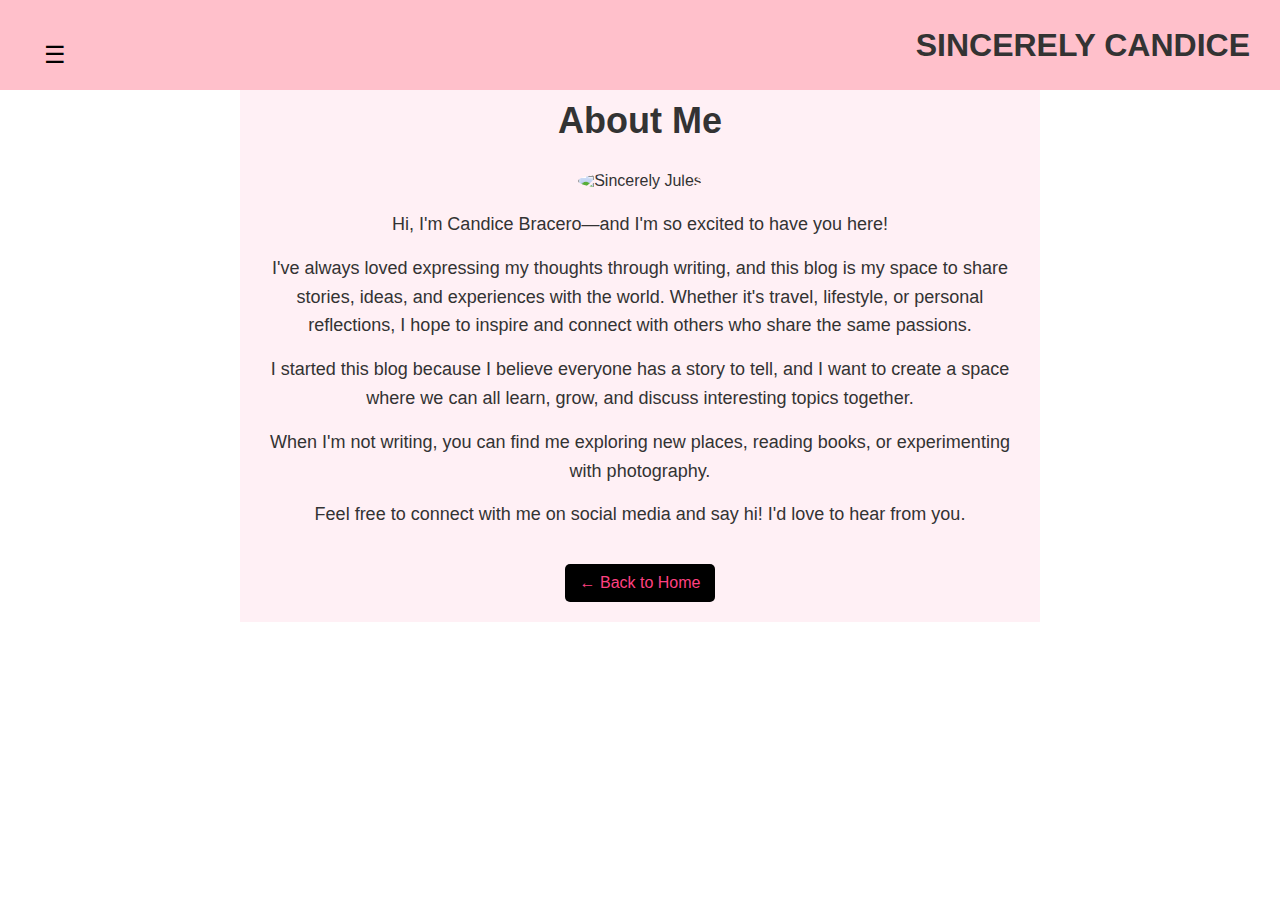
==== about.html @ d790c2d2 "Add files via upload" ====
<!DOCTYPE html>
<html lang="en">
<head>
    <meta charset="UTF-8">
    <meta name="viewport" content="width=device-width, initial-scale=1.0">
    <title>About - Sincerely Candice</title>
    <link rel="stylesheet" href="styles.css">
</head>
<body>

    <header>
        <nav>
            <div class="menu-icon" id="menuButton">☰
                <div id="sidebar" class="sidebar">
                    <a href="#" class="close-btn" id="closeButton"></a>
                    <a href="index.html">Home</a>
                    <a href="about.html">About</a>
                    <a href="blog.html">Blog</a>
                    <a href="contact.html">Contact</a>
                </div>
            </div>
            <h1 class="logo">SINCERELY CANDICE</h1>
        </nav>
    </header>

    <main class="about-section">
        <h1>About Me</h1>
        <img src="Images/IMG_8227  f.jpg" alt="Sincerely Jules" class="about-image">
        
        <p>Hi, I'm Candice Bracero—and I'm so excited to have you here!</p>
        <p>I've always loved expressing my thoughts through writing, and this blog is my space to share stories, ideas, and experiences with the world. Whether it's travel, lifestyle, or personal reflections, I hope to inspire and connect with others who share the same passions.</p>
        <p>I started this blog because I believe everyone has a story to tell, and I want to create a space where we can all learn, grow, and discuss interesting topics together.</p>
        <p>When I'm not writing, you can find me exploring new places, reading books, or experimenting with photography.</p>
        <p>Feel free to connect with me on social media and say hi! I'd love to hear from you.</p>
        <a href="index.html" class="back-home">← Back to Home</a>
    </main>

    <script src="main.js"></script>
</body>
</html>
---- styles.css ----
/* General Styles */
* {
    margin: 0;
    padding: 0;
    box-sizing: border-box;
    font-family: 'Arial', sans-serif;
}

body {
    background-color: #fff;
    color: #333;
}

/* Navigation Bar */
header {
    position: fixed;
    top: 0;
    width: 100%;
    background: linear-gradient(pink);
    padding: 10px;
    display: flex;
    justify-content: space-between;
    align-items: center;
    z-index: 100;
}

nav {
    width: 100%;
    display: flex;
    justify-content: space-between;
    align-items: center;
    padding: 10px 20px;
}

/* Menu Icon (☰) */
.menu-icon {
    position: relative;
    font-size: 24px;
    cursor: pointer;
    color: black;
    padding: 10px;
    width: 50px; /* Makes it easy to click */
    height: 50px;
    text-align: center;
    line-height: 50px;
    border-radius: 5px;
    transition: 0.3s;
    display: inline-block;
}

.menu-icon:hover {
    background: rgba(0, 0, 0, 0.1);
}

/* Sidebar (Hidden by Default) */
.sidebar {
    position: absolute;
    top: 100%;
    left: 0;
    width: 150px;
    background: darkgrey;
    color: white ;
    display: none; /* Hidden initially */
    flex-direction: column;
    padding: 5px;
    border-radius: 5px;
    box-shadow: 0px 4px 8px rgba(0, 0, 0, 0.2);
}

.sidebar.active {
    display: flex; /* Show when active */
}

.sidebar a {
    padding: 10px;
    color: white;
    text-decoration: none;
    font-size: 16px;
    display: block;
}

.sidebar a:hover {
    background: #575757;
}

.sidebar .close-btn {
    text-align: right;
    font-size: 18px;
    cursor: pointer;
    padding: 5px;
}

/* About Page */
.about-section {
    background-color: lavenderblush;
    max-width: 800px;
    margin: 80px auto;
    padding: 20px;
    font-family: 'Playfair Display', serif;
    text-align: center;
}

.about-section h1 {
    font-size: 36px;
    font-weight: bold;
    margin-bottom: 10px;
}

.about-image {
    width: 250px;
    height: 250px;
    border-radius: 50%;
    margin: 20px 0;
    object-fit: cover;
}

.about-section h2 {
    font-size: 24px;
    margin-top: 20px;
    font-weight: bold;
}

.about-section p {
    font-size: 18px;
    line-height: 1.6;
    color: #333;
    margin-bottom: 15px;
}

.about-section a {
    color: #ff4081;
    text-decoration: none;
}

.back-home {
    display: inline-block;
    margin-top: 20px;
    padding: 10px 15px;
    background: black;
    color: white;
    text-decoration: none;
    border-radius: 5px;
    transition: 0.3s;
}

.back-home:hover {
    background: #ff4081;
}

/* Contact Page */
.contact-section {
    background-color: lavenderblush;
    max-width: 600px;
    margin: 80px auto;
    padding: 20px;
    font-family: 'Playfair Display', serif;
    text-align: center;
}

.contact-section h1 {
    font-size: 36px;
    font-weight: bold;
    margin-bottom: 10px;
}

.contact-section p {
    font-size: 18px;
    line-height: 1.6;
    color: #333;
    margin-bottom: 20px;
}

.contact-form {
    display: flex;
    flex-direction: column;
    gap: 15px;
    text-align: left;
}

.contact-form label {
    font-weight: bold;
}

.contact-form input, 
.contact-form textarea {
    width: 100%;
    padding: 10px;
    border: 1px solid #ccc;
    border-radius: 5px;
    font-size: 16px;
}

.contact-form button {
    padding: 10px;
    background: black;
    color: white;
    border: none;
    border-radius: 5px;
    font-size: 16px;
    cursor: pointer;
    transition: 0.3s;
}

.contact-form button:hover {
    background: #ff4081;
}

.social-links {
    margin-top: 20px;
}

.social-links a {
    display: inline-block;
    margin: 5px;
    text-decoration: none;
    color: #ff4081;
    font-weight: bold;
}

.back-home {
    display: inline-block;
    margin-top: 20px;
    padding: 10px 15px;
    background: black;
    color: white;
    text-decoration: none;
    border-radius: 5px;
    transition: 0.3s;
}

.back-home:hover {
    background: #ff4081;
}
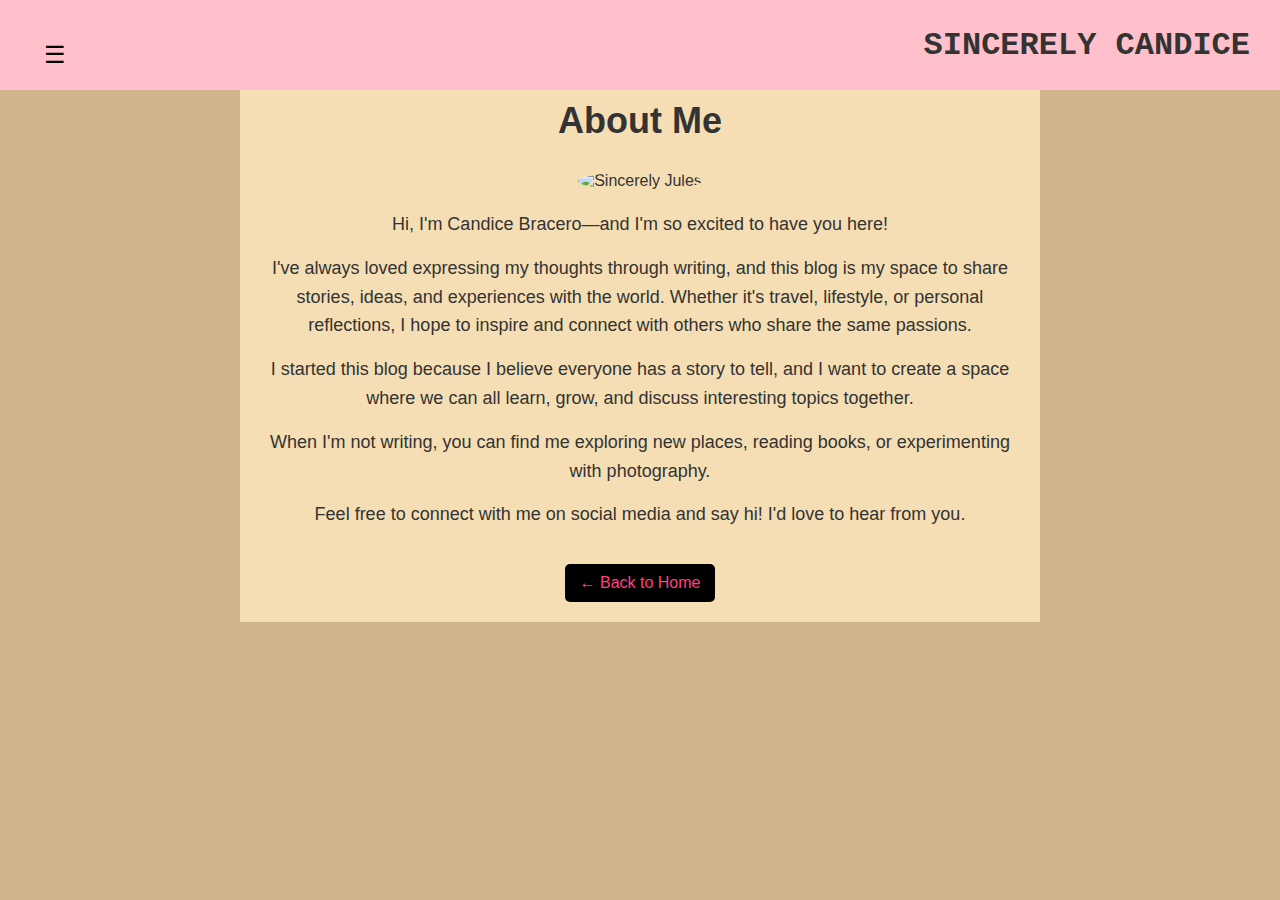
==== commit dddd9e9b: "Add files via upload" ====
--- a/about.html
+++ b/about.html
@@ -37,4 +37,4 @@
 
     <script src="main.js"></script>
 </body>
-</html>
+</html
--- a/styles.css
+++ b/styles.css
@@ -3,11 +3,11 @@
     margin: 0;
     padding: 0;
     box-sizing: border-box;
-    font-family: 'Arial', sans-serif;
+    font-family: 'Arial', monospace;
 }
 
 body {
-    background-color: #fff;
+    background-color: tan;
     color: #333;
 }
 
@@ -90,9 +90,13 @@
     padding: 5px;
 }
 
+.logo {
+  font-family: 'Courier New', monospace;
+}
+
 /* About Page */
 .about-section {
-    background-color: lavenderblush;
+    background-color: wheat;
     max-width: 800px;
     margin: 80px auto;
     padding: 20px;
@@ -137,7 +141,6 @@
     margin-top: 20px;
     padding: 10px 15px;
     background: black;
-    color: white;
     text-decoration: none;
     border-radius: 5px;
     transition: 0.3s;
@@ -149,7 +152,7 @@
 
 /* Contact Page */
 .contact-section {
-    background-color: lavenderblush;
+    background-color: wheat;
     max-width: 600px;
     margin: 80px auto;
     padding: 20px;
@@ -185,7 +188,8 @@
 .contact-form textarea {
     width: 100%;
     padding: 10px;
-    border: 1px solid #ccc;
+    border: 8px solid #ccc;
+    border-image: url(Images/received_514903691635019.webp) 20 round ;
     border-radius: 5px;
     font-size: 16px;
 }
